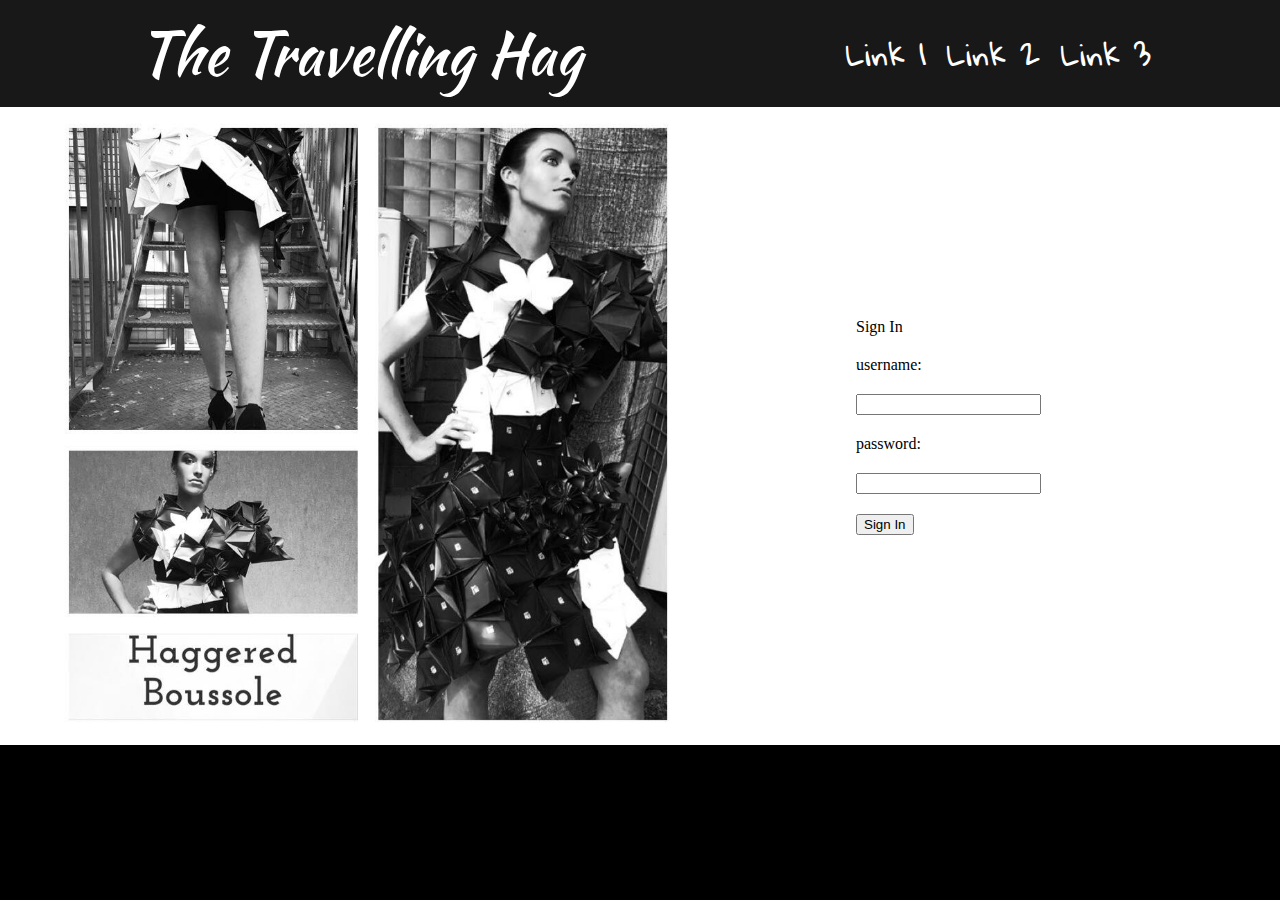
==== author_sign-in.html @ 4c3a09e1 "Sign in page" ====
<!DOCTYPE html>
<html lang="en">
<head>
    <meta charset="UTF-8">
    <meta http-equiv="X-UA-Compatible" content="IE=edge">
    <meta name="viewport" content="width=device-width, initial-scale=1.0">
    <title>Sign-In</title>
    <link rel="stylesheet" href="./style.css">
    <link rel="stylesheet" href="./sign-in.css">
    <link rel="stylesheet" href="https://cdnjs.cloudflare.com/ajax/libs/font-awesome/4.7.0/css/font-awesome.min.css">
</head>
<body class="sign-in-body">
    <div class="landing-page sign-in-landingpage">
        <div class="navbar">
            <div class="logo">
                The Travelling Hag
            </div>

            <div class="link-div">
                <ul class="links">
                    <div><li class="nav-link">Link 1</li></div>
                    <div><li class="nav-link">Link 2</li></div>
                    <div><li class="nav-link">Link 3</li></div>
                </ul>
                <div class="hamburger">
                    <span class="fa fa-bars hamburger-bars" style="color: white;"></span>
                </div>
            </div>

            <div class="mobile-links">
                <ul class="hamburger-links">
                    <div><li class="nav-link">Link 1</li></div>
                    <div><li class="nav-link">Link 2</li></div>
                    <div><li class="nav-link">Link 3</li></div>
                </ul>
            </div>
        </div>

       <div class="sign-in">
            <div class="picture-box">
                <img src="./images/dress.jpg" alt="placeholder" class="cover-pic">
            </div>

            <div class="sign-in-box">
                <div class="form-heading">
                    Sign In
                </div>

                <div class="input-label" id="username">
                    username:
                </div>

                <div class="input" id="username-input">
                    <input class="input-styling" >
                </div>

                <div class="input-label" id="password">
                    password:
                </div>

                <div class="input" id="password-input">
                    <input class="input-styling">
                </div>
                <div class="button">
                    <button class="button-styling">Sign In</button>
                </div>
            </div>
       </div>

       
       
    </div>
    <script src="./app.js"></script>
</body>
</html>
---- style.css ----
/*-- Imports --*/
@import url('https://fonts.googleapis.com/css2?family=Kaushan+Script&display=swap');
@import url('https://fonts.googleapis.com/css2?family=Gloria+Hallelujah&display=swap');
@import url('https://fonts.googleapis.com/css2?family=Special+Elite&display=swap');
@import url('https://fonts.googleapis.com/css2?family=Roboto:ital,wght@0,100;0,400;0,500;0,700;0,900;1,100;1,300;1,400;1,500;1,700;1,900&display=swap');

/*--
div{
    border: 2px red solid;
}
  --*/

/*-- Media Queires --*/

@media only screen and (max-width: 600px) {
    .navbar,
    .featured,
    .blog-list {
      flex-direction: column;
    }

    .navbar{
        gap:10px;
        padding: 10px;
    }

    div.featured{
        height: initial;
        gap: 0px;
    }
    div.featured-text,
    div.blog{
        width: initial;
        padding: 20px;
    }

    div.socials,
    div.contact-details,
    div.link-div{
        width: initial;
    }

    div.logo{
        font-size: 50px;
        text-align: center;
    }

    div.hamburger{
        display: flex;
        cursor: pointer;
    }

    ul.links{
        display: none;
    }

    .hamburger-links{
        padding: 0;
    }

    span.hamburger-bars{
        font-size: 30px;
        
    }
  }


/*------------------*/
  body{
      margin: 0;
  }

  .hamburger{
    display: none;
  }

  .bar{
      color: white;
  }

.landing-page{
    display: flex;
    flex-direction: column;
    background-color: rgb(24, 24, 24);
}

/*-- Navbar styles --*/
.navbar{
    display: flex;
    justify-content: space-between;
    align-items: center;
    margin-left: 10%;
    margin-right: 10%;
}


.links{
    display: flex;
    justify-content: space-evenly;
    padding: 0;
    gap: 20px;

}

.mobile-links{
    display: none;
}

.link-div{
    width: 30%;
}

.nav-link{
    list-style: none;
    color: white;
    font-family: 'Gloria Hallelujah', cursive;
    font-size: 30px;
}

.logo{
    color: white;
    padding: 1%;
    font-family: 'Kaushan Script', cursive;
    font-size: 60px;
    font-weight: 550;
}



/*-- Featured Section -- */
.featured{
    display: flex;
    justify-content: center;
    height: 400px;
    gap: 40px;
    background-color: rgb(246, 246, 246);
}

.featured-text{
    width: 30%;
    display: flex;
    flex-direction: column;
    justify-content: center;
    gap: 10px;
    
}

.hero-text,
.detail-text{
    color: black;
}

.hero-text{
    font-family: 'Special Elite', cursive;
    font-size: 40px;
}

.detail-text{
    font-family: 'Roboto', sans-serif;
    font-weight: 700;
    
}

.date{
    font-family: 'Roboto', sans-serif;
    color: gray;
}

.featured-image{
    max-width:100%;
    max-height:100%;
}

/*-- blog list -- */
.blog-list{
    display: flex;
    flex-wrap: wrap;
    justify-content: center;
    gap: 20px;
    padding: 1%;
}

.blog{
    width: 15%;
    display: flex;
    flex-direction: column;
    justify-content: center;
    gap:10px;
}

.more-entries{
    color: white;
    text-align: center;
    font-family: 'Special Elite', cursive;
    font-size: 18px;
    padding-bottom: 20px;
}

.thumbnail{
    height:50%
}

.thumbnail-pic{
    width: 100%;
    height: 100%;
    object-fit: cover;
}

.blog-heading,
.blog-summary,
.blog-date{
    color:white;
}

.blog-summary{
    font-family: 'Roboto', sans-serif;
    font-size: 14px;
}

.blog-date{
    font-family: 'Roboto', sans-serif;
    color: gray;
    text-align: start;
}

.blog-heading{
    font-family: 'Special Elite', cursive;
    font-size: 25px;
}

.section-heading-white{
    font-family: 'Special Elite', cursive;
    font-size: 40px;
    color: white;
    text-align: center;
    padding-top: 40px;
}

/*-- footer -- */
.footer{
    display: flex;
    flex-direction: column-reverse;
    background-color: rgb(246, 246, 246);
    align-items: center;
}

.contact-details{
    width: 20%;
}

.contact-details p{
    text-align: center;
    font-family: 'Special Elite', cursive;
}

.socials{
    width: 20%;
}

.socials ul{
    display: flex;
    justify-content: space-between;
    padding: 0;
    
}



.socials ul li{
    list-style-type: none;
}
---- sign-in.css ----
.sign-in{
    background-color: white;
    display: flex;
    justify-content: space-evenly;
    
}

.sign-in-body{
    background-color: black;
    height: 100%;
}

.sign-in-box,
.picture-box{
    width: 50%;
}

.sign-in-box{
    display: flex;
    flex-direction: column;
    justify-content: center;
    gap: 20px;
    width:20%;
    padding: 120px;;
}

.cover-pic{
    max-width: 100%;
    max-height: 100%;
    object-fit:cover;
}

.picture-box{
    padding: 0;
}

.sign-in-landingpage{
    height: 100%;;
}
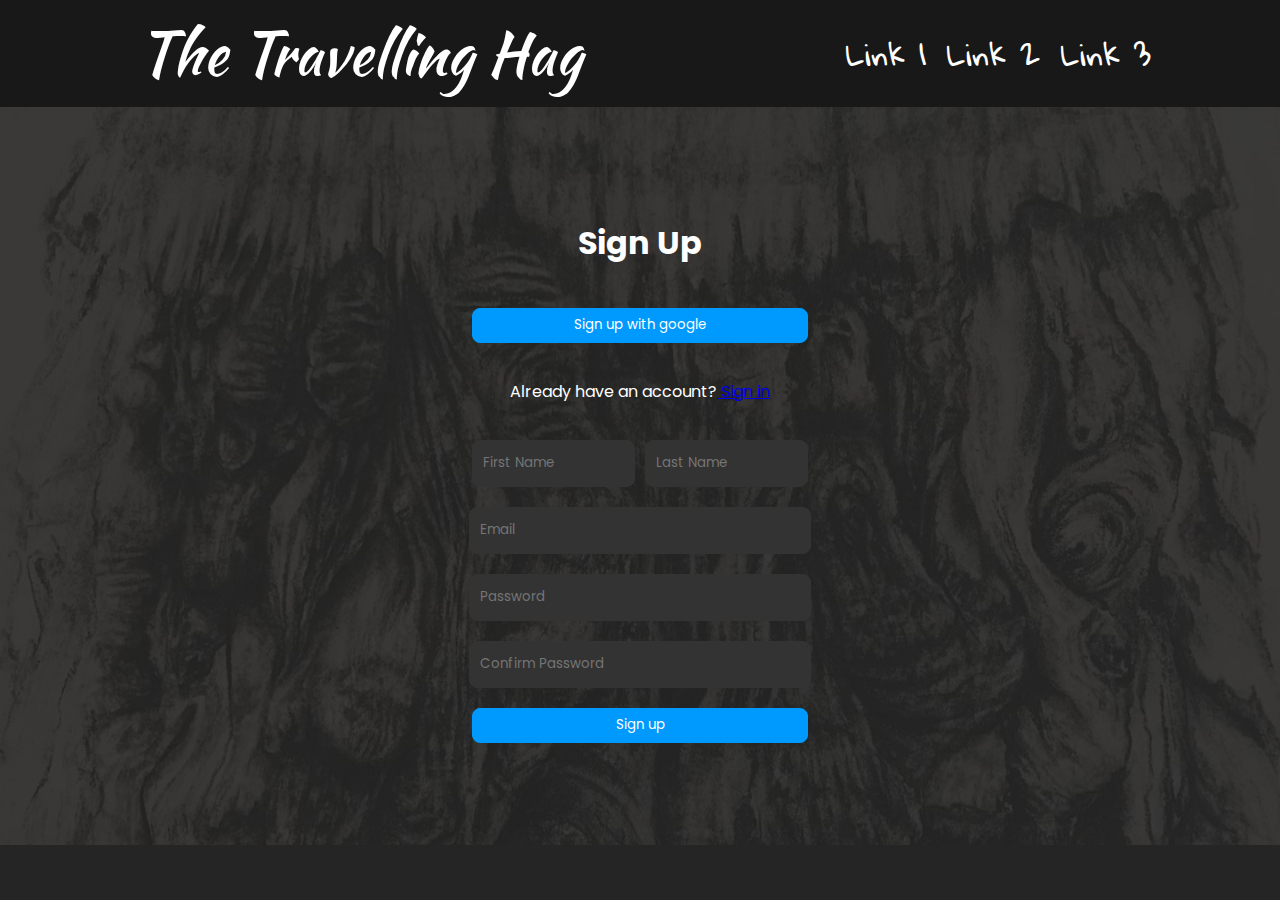
==== commit b255a2f6: "Sign in page Css" ====
--- a/author_sign-in.html
+++ b/author_sign-in.html
@@ -37,38 +37,20 @@
         </div>
 
        <div class="sign-in">
-            <div class="picture-box">
-                <img src="./images/dress.jpg" alt="placeholder" class="cover-pic">
-            </div>
-
             <div class="sign-in-box">
-                <div class="form-heading">
-                    Sign In
+                <h1 class="text-color">Sign Up</h1>
+                <button>Sign up with google</button>
+                <p class="text-color">Already have an account?<a href="#"> Sign in</a></p>
+                <div class="name-surname">
+                    <input class="ns" placeholder="First Name"><input class="ns" placeholder="Last Name">
                 </div>
-
-                <div class="input-label" id="username">
-                    username:
-                </div>
-
-                <div class="input" id="username-input">
-                    <input class="input-styling" >
-                </div>
-
-                <div class="input-label" id="password">
-                    password:
-                </div>
-
-                <div class="input" id="password-input">
-                    <input class="input-styling">
-                </div>
-                <div class="button">
-                    <button class="button-styling">Sign In</button>
-                </div>
+                <input placeholder="Email" type="email">
+                <input placeholder="Password" type="password">
+                <input placeholder="Confirm Password" type="password">
+                <button>Sign up</button>
             </div>
        </div>
 
-       
-       
     </div>
     <script src="./app.js"></script>
 </body>
--- a/sign-in.css
+++ b/sign-in.css
@@ -1,39 +1,67 @@
-.sign-in{
-    background-color: white;
-    display: flex;
-    justify-content: space-evenly;
-    
+@import url('https://fonts.googleapis.com/css2?family=Special+Elite&display=swap');
+@import url('https://fonts.googleapis.com/css2?family=Francois+One&display=swap');
+@import url('https://fonts.googleapis.com/css2?family=Poppins:wght@600&display=swap');
+body{
+    background-color: #252525;
+    height: 100vh;
 }
 
-.sign-in-body{
-    background-color: black;
-    height: 100%;
+.sign-in{
+   display: flex;
+   justify-content: center;
+   align-items: center;
+   background-color: #252525;
+   padding-top: 7%;
+   padding-bottom: 8%;
+   background-image:url('./images/bg.jpeg');
 }
 
-.sign-in-box,
-.picture-box{
-    width: 50%;
-}
 
 .sign-in-box{
     display: flex;
     flex-direction: column;
     justify-content: center;
-    gap: 20px;
-    width:20%;
-    padding: 120px;;
+    align-items: center;
+    
+    width: 25%;
+    gap:20px;
 }
 
-.cover-pic{
-    max-width: 100%;
-    max-height: 100%;
-    object-fit:cover;
+.name-surname{
+    display: flex;
+    justify-content: center;
+    align-items: center;
+    width: 105%;
+    gap:10px;
+    padding: 0%;
+    
 }
 
-.picture-box{
-    padding: 0;
+.text-color{
+    color: white;
+    font-family: 'Poppins', sans-serif;
 }
 
-.sign-in-landingpage{
-    height: 100%;;
+button{
+    background-color: #009AFE;
+    width: 105%;
+    height: 35px;
+    border-radius: 8px;
+    border: 0.5px #009AFE solid;
+    color:white;
+    font-family: 'Poppins', sans-serif;
+    
+}
+
+
+
+input{
+    background-color: #333333;
+    width: 100%;
+    height: 25px;
+    border-radius: 8px;
+    border: 0.5px #333333 solid;
+    color:white;
+    font-family: 'Poppins', sans-serif;
+    padding: 10px;
 }